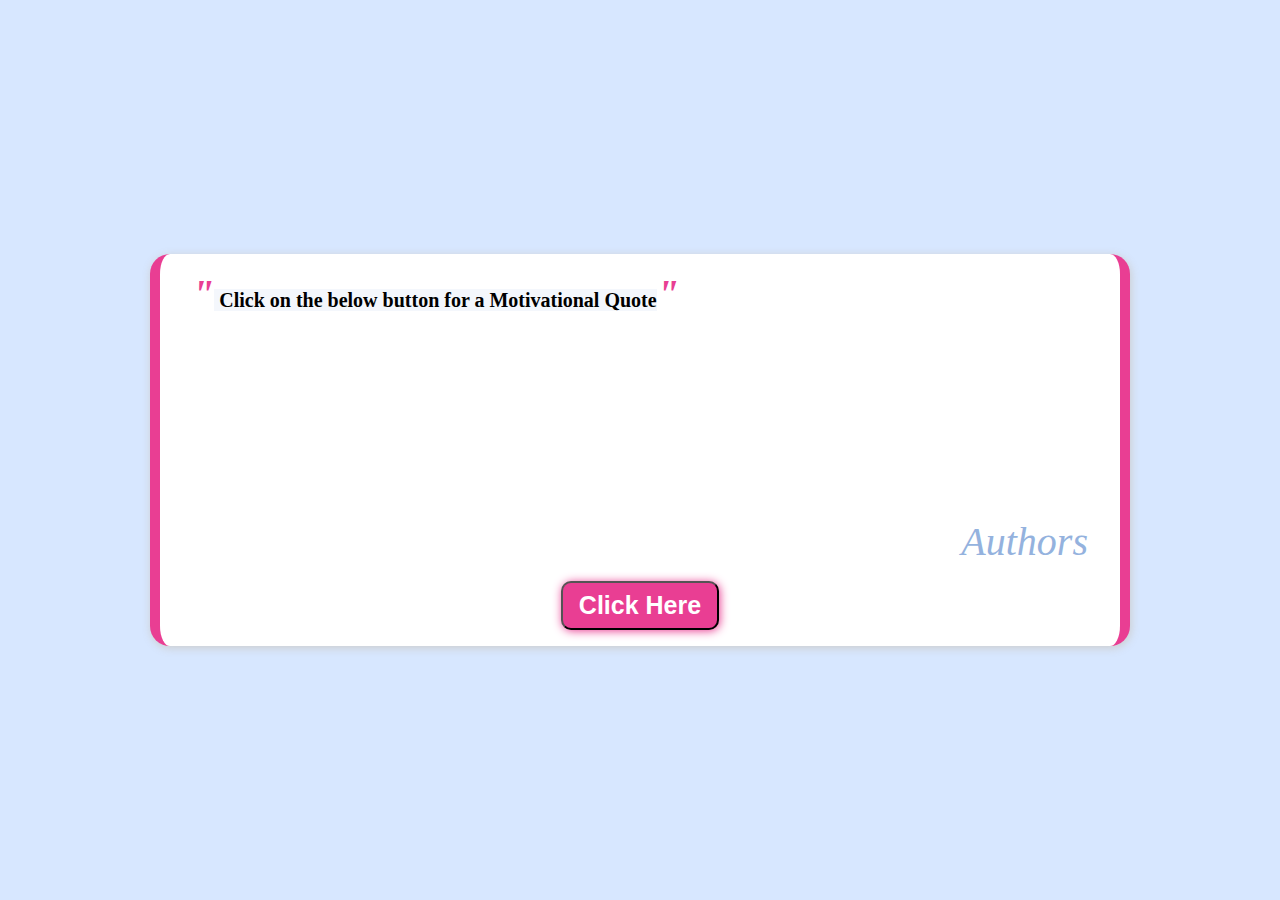
==== random_quote/index.html @ 234d54f1 "add random quote" ====
<!DOCTYPE html>
<html lang="en">
<head>
    <meta charset="UTF-8">
    <meta http-equiv="X-UA-Compatible" content="IE=edge">
    <meta name="viewport" content="width=device-width, initial-scale=1.0">
    <title>Random Quote page</title>
    <link rel="stylesheet" href="style.css">
</head>
<body>
    <div class="container">
        <div class="qoute-field">
            <h1 class="qoute"><span class="qouteblock">"</span><span class="inner-qoute"> Click on the below button for a Motivational Quote</span><span class="qouteblock">"</span></h1>
            <p id="author">Authors</p>
            <button id="btn">Click Here</button>
        </div>
    </div>
        <script src="app.js"></script>
    </div>
</body>
</html>
---- random_quote/style.css ----
*{
    margin: 0;
    padding: 0;
    box-sizing: content-box;
}
body {
    display: grid;
    place-items: center;
    max-width: 100vw;
    height: 100%;
    font-family: Georgia, 'Times New Roman', Times, serif;
    background: #d7e7ff;
    /* overflow: hidden; */
}
.container {
    max-width: 90vw;
    /* padding: 0px; */
    height: 100vh;
    display: grid;
    place-items: center;
    /* justify-content: center; */
    /* text-align: center; */
}
.qoute-field {
    width:70vw ;
    height: 40vh;
    background: #fff;
    display: grid;
    grid-template-rows: 1fr auto auto;
    padding: 1rem  2rem;
    border-right: 10px solid #e93e93;
    border-left: 10px solid #e93e93;
    border-radius: 20px;
    box-shadow: 1px 2px 10px #ccc;
    box-sizing: content-box;
}
.qoute-field .inner-qoute {
    font-size: 20px;
    background: #94b2de1a;
}
.qoute-field .qouteblock {
    font-size: 40px;
    font-style: italic;
    color: #e93e93;
}
.qoute-field #author {
    justify-self: end;
    font-style: oblique;
    font-size: 40px;
    font-weight: 100;
    color: #94b2de;
    margin-bottom: 1rem;
}
.qoute-field #btn {
    justify-self: center;
    background: #e93e93;
    font-size: 25px;
    padding: 0.5rem 1rem;
    border-radius: 10px;
    font-weight: bolder;
    color: #fff;
    box-shadow: 1px 1px 10px #e93e93;
}

@media(max-width: 480px) {
    .qoute-field .inner-qoute {
        font-size: 0.9rem;
        line-height: 0px;
        background: #94b2de1a;
    }   
    .qoute-field .qouteblock {
        font-size: 18px;
        font-style: italic;
        color:#e93e93
    }
    .qoute-field #author {
        font-size: 1rem;
    }
}
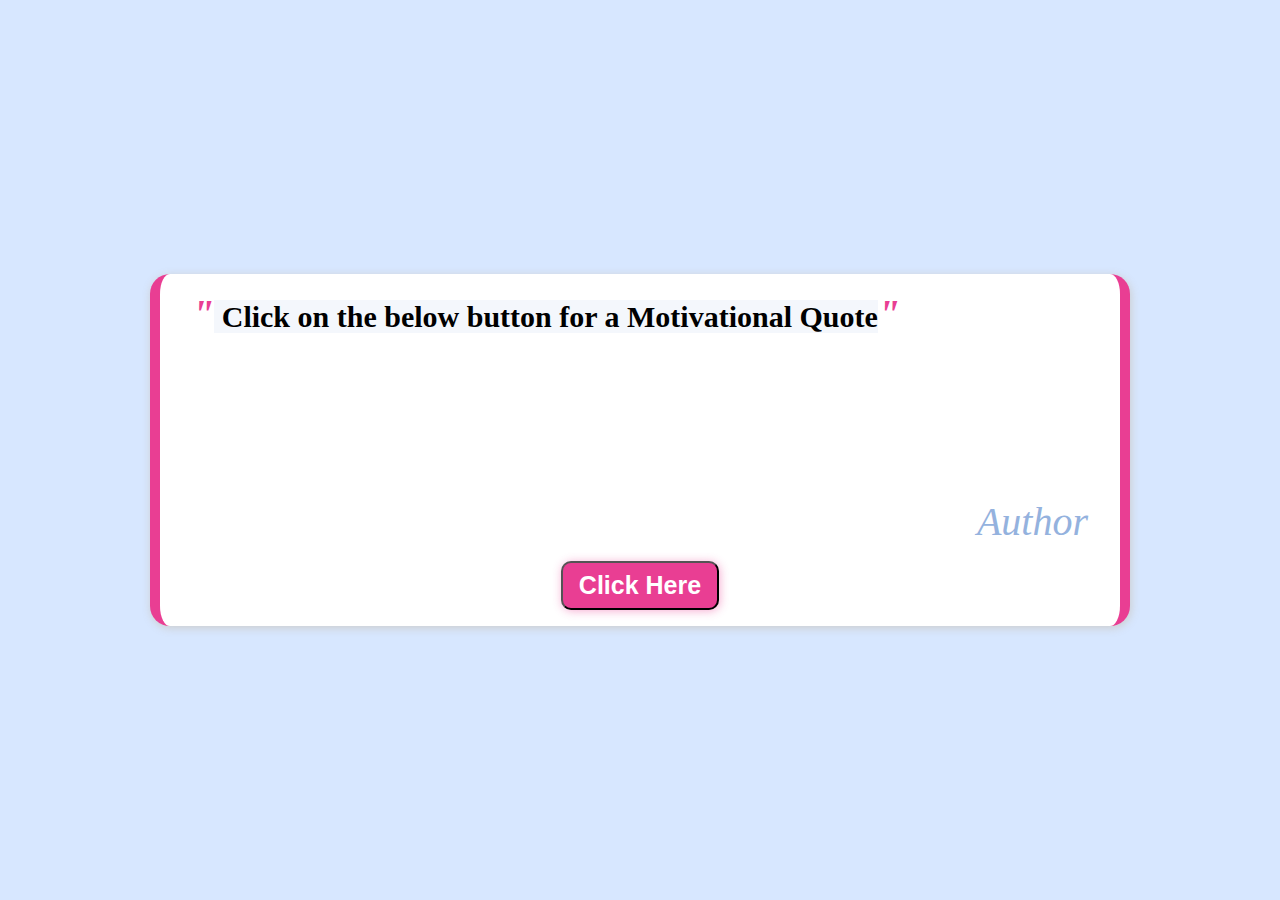
==== commit 3bd83aeb: "update random text" ====
--- a/random_quote/index.html
+++ b/random_quote/index.html
@@ -11,7 +11,7 @@
     <div class="container">
         <div class="qoute-field">
             <h1 class="qoute"><span class="qouteblock">"</span><span class="inner-qoute"> Click on the below button for a Motivational Quote</span><span class="qouteblock">"</span></h1>
-            <p id="author">Authors</p>
+            <p id="author">Author</p>
             <button id="btn">Click Here</button>
         </div>
     </div>
--- a/random_quote/style.css
+++ b/random_quote/style.css
@@ -22,8 +22,8 @@
     /* text-align: center; */
 }
 .qoute-field {
-    width:70vw ;
-    height: 40vh;
+    width: 70vw;
+    height: 20rem;
     background: #fff;
     display: grid;
     grid-template-rows: 1fr auto auto;
@@ -32,10 +32,10 @@
     border-left: 10px solid #e93e93;
     border-radius: 20px;
     box-shadow: 1px 2px 10px #ccc;
-    box-sizing: content-box;
+    /* box-sizing: content-box; */
 }
 .qoute-field .inner-qoute {
-    font-size: 20px;
+    font-size: 30px;
     background: #94b2de1a;
 }
 .qoute-field .qouteblock {
@@ -59,9 +59,28 @@
     border-radius: 10px;
     font-weight: bolder;
     color: #fff;
-    box-shadow: 1px 1px 10px #e93e93;
+    box-shadow: 1px 1px 10px #e93e946e;
+}
+.qoute-field #btn:hover {
+    color: #e93e93;
+    background: #94b2de;
 }
 
+@media(max-width: 900px) {
+    .qoute-field .inner-qoute {
+        font-size: 1rem;
+        line-height: 0px;
+        background: #94b2de1a;
+    }   
+    .qoute-field .qouteblock {
+        font-size: 18px;
+        font-style: italic;
+        color:#e93e93
+    }
+    .qoute-field #author {
+        font-size: 1rem;
+    }
+}
 @media(max-width: 480px) {
     .qoute-field .inner-qoute {
         font-size: 0.9rem;
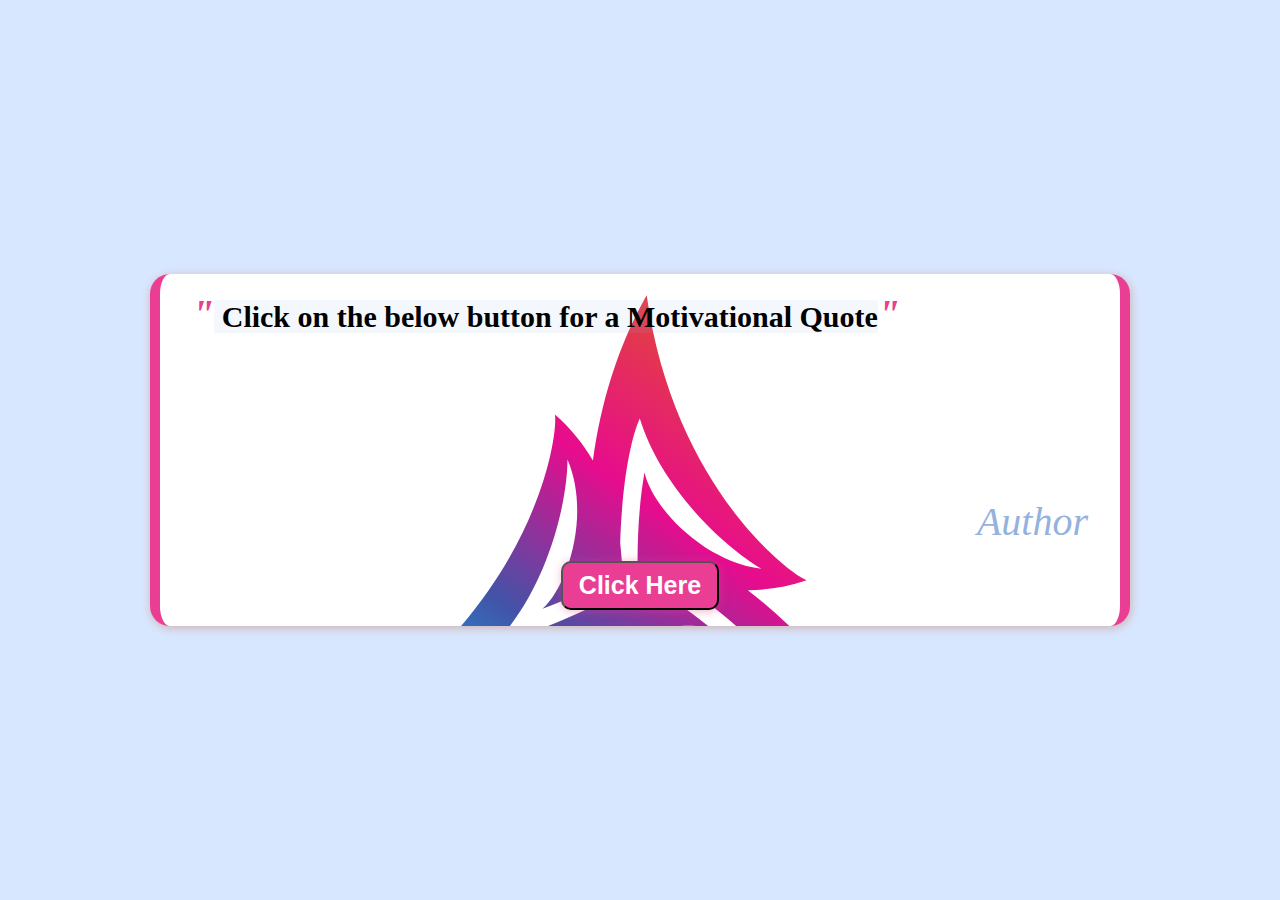
==== commit 35abe07c: "Added type ahead" ====
--- a/random_quote/index.html
+++ b/random_quote/index.html
@@ -8,6 +8,7 @@
     <link rel="stylesheet" href="style.css">
 </head>
 <body>
+  
     <div class="container">
         <div class="qoute-field">
             <h1 class="qoute"><span class="qouteblock">"</span><span class="inner-qoute"> Click on the below button for a Motivational Quote</span><span class="qouteblock">"</span></h1>
--- a/random_quote/style.css
+++ b/random_quote/style.css
@@ -3,6 +3,18 @@
     padding: 0;
     box-sizing: content-box;
 }
+/* .svg{
+    position: relative;
+    z-index: -456355;
+    width: 19%;
+    height: 2%;
+}
+.svg svg {
+    position: relative;
+    z-index: -456355;
+    width: 20%;
+    height: 2%;
+} */
 body {
     display: grid;
     place-items: center;
@@ -10,6 +22,7 @@
     height: 100%;
     font-family: Georgia, 'Times New Roman', Times, serif;
     background: #d7e7ff;
+
     /* overflow: hidden; */
 }
 .container {
@@ -24,14 +37,18 @@
 .qoute-field {
     width: 70vw;
     height: 20rem;
-    background: #fff;
+    background:  #ffffff url(logo-triangular-tribal-shape.svg);
+    background-repeat: no-repeat;
+    background-position:bottom;
+    background-size:680px;
+    background-position-y: -50px;
     display: grid;
     grid-template-rows: 1fr auto auto;
     padding: 1rem  2rem;
     border-right: 10px solid #e93e93;
     border-left: 10px solid #e93e93;
     border-radius: 20px;
-    box-shadow: 1px 2px 10px #ccc;
+    box-shadow: 1px 2px 10px rgb(208, 177, 177);
     /* box-sizing: content-box; */
 }
 .qoute-field .inner-qoute {
